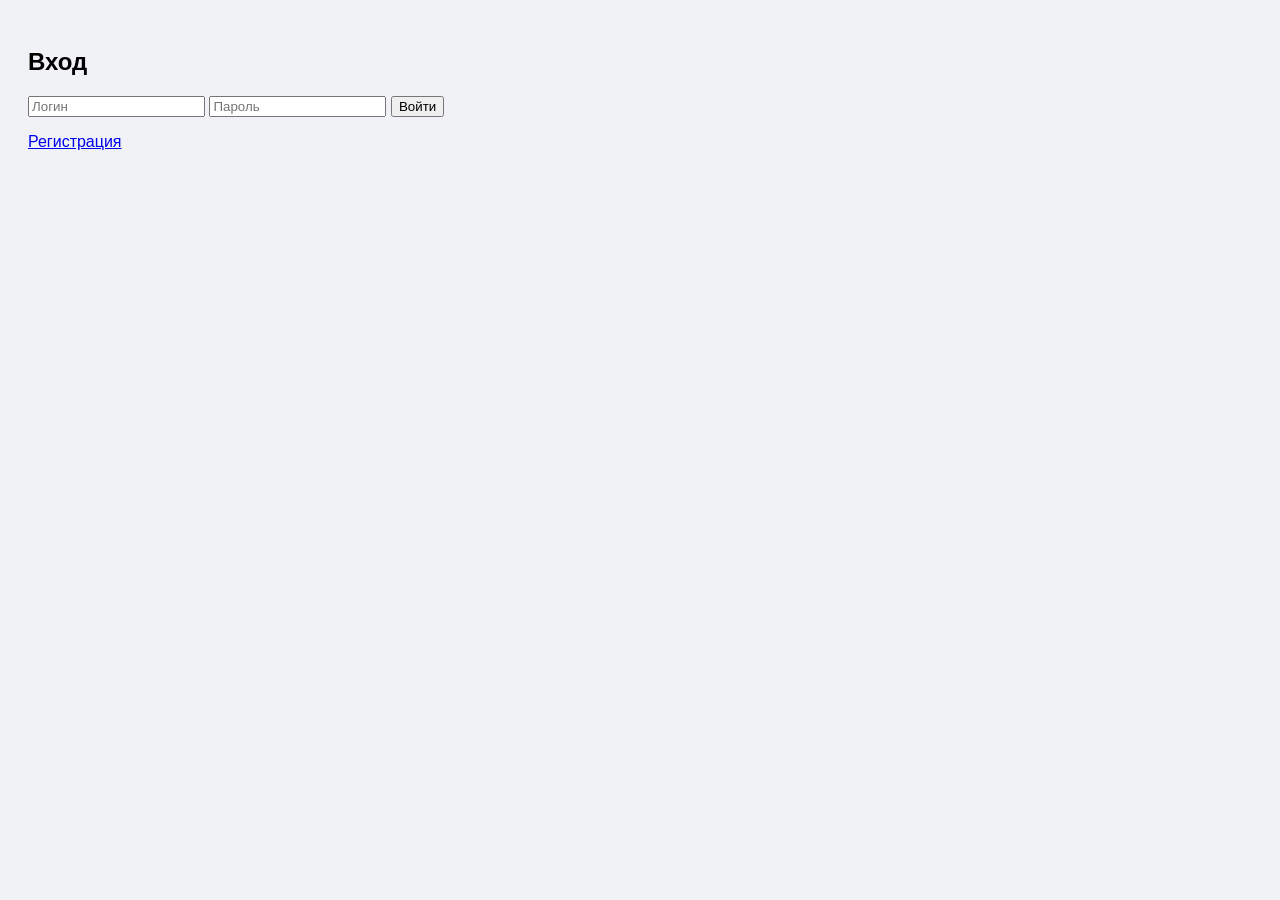
==== index.html @ f7d05748 "Добавлены все файлы проекта" ====
<!DOCTYPE html>
<html>
<head>
    <title>Login</title>
    <link rel="stylesheet" href="style.css">
</head>
<body>

<h2>Вход</h2>

<input id="loginUser" placeholder="Логин">
<input id="loginPass" type="password" placeholder="Пароль">
<button onclick="loginUser()">Войти</button>

<p id="msg"></p>

<a href="register.html">Регистрация</a>

<script src="auth.js"></script>
<script>
function loginUser() {
    let u = document.getElementById("loginUser").value;
    let p = document.getElementById("loginPass").value;

    let result = login(u, p);

    document.getElementById("msg").innerText = result;

    if (result === "Вход выполнен") {
        window.location.href = "app.html";
    }
}
</script>
<script src="test.js"></script>
<script src="tasks.js"></script>

</body>
</html>
---- style.css ----
body {
    font-family: Arial, sans-serif;
    padding: 20px;
    background-color: #f0f2f5;
}

.header {
    display: flex;
    justify-content: space-between;
    align-items: center;
}

.logout-btn {
    background-color: #ff4d4d;
    color: white;
    border: none;
    padding: 8px 12px;
    border-radius: 5px;
    cursor: pointer;
}

.logout-btn:hover {
    background-color: #ff1a1a;
}

.add-task, .sort-buttons {
    margin: 20px 0;
}

.add-task input, .add-task select {
    padding: 5px;
    margin-right: 10px;
}

.add-task button, .sort-buttons button {
    padding: 5px 10px;
    cursor: pointer;
    border-radius: 5px;
    border: none;
    background-color: #4caf50;
    color: white;
}

.add-task button:hover, .sort-buttons button:hover {
    background-color: #45a049;
}

.task-container {
    display: flex;
    flex-wrap: wrap;
    gap: 15px;
}

.task-card {
    background-color: white;
    padding: 15px;
    border-radius: 10px;
    box-shadow: 0 2px 8px rgba(0,0,0,0.15);
    width: 200px;
}

.card-buttons {
    margin-top: 10px;
}

.card-buttons button {
    margin-right: 5px;
    padding: 5px;
    border: none;
    border-radius: 5px;
    cursor: pointer;
    color: white;
}

.card-buttons button:nth-child(1) { background-color: #2196f3; }
.card-buttons button:nth-child(2) { background-color: #ff9800; }
.card-buttons button:nth-child(3) { background-color: #f44336; }

.card-buttons button:hover {
    opacity: 0.8;
}
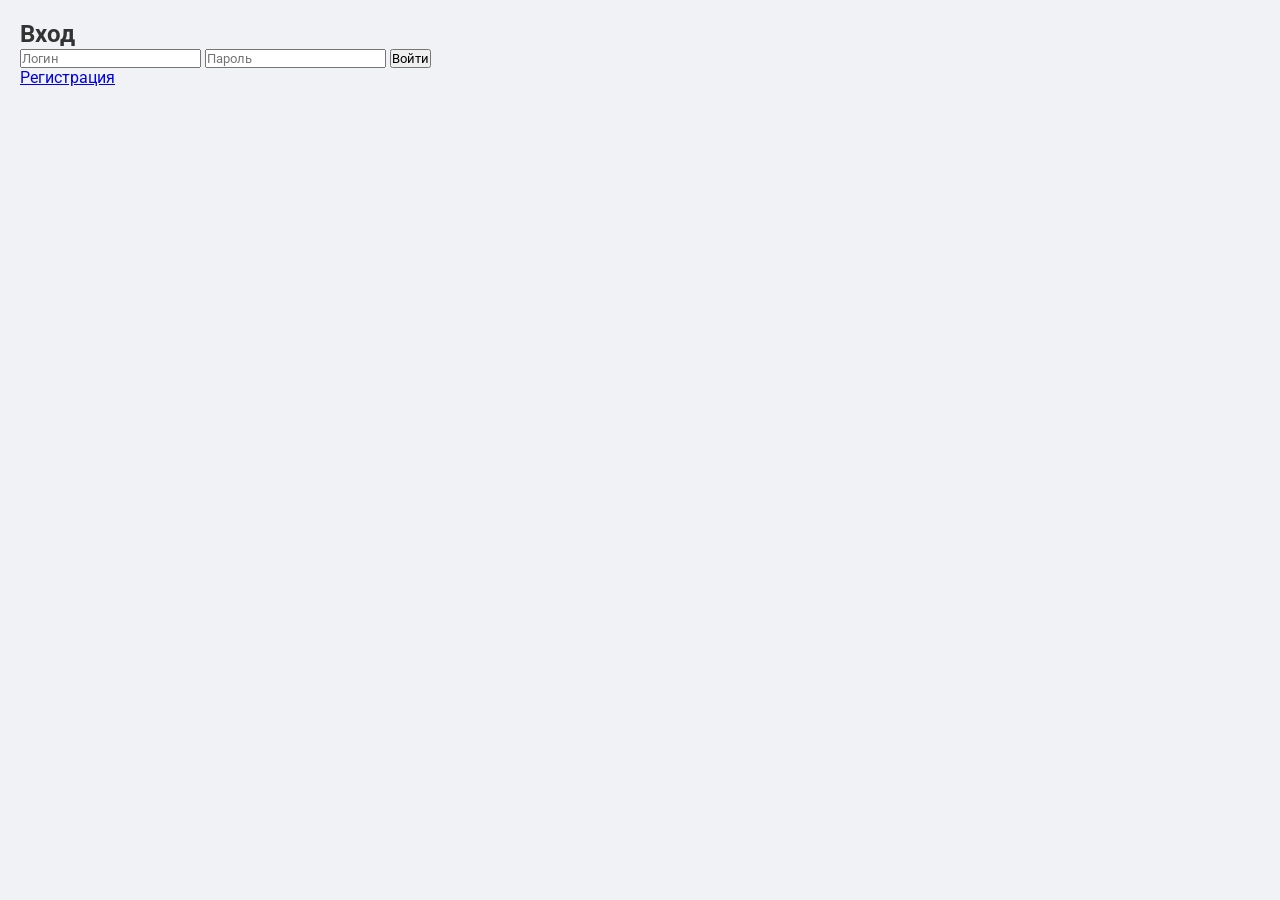
==== commit e6c1fc52: "666" ====
--- a/index.html
+++ b/index.html
@@ -3,6 +3,7 @@
 <head>
     <title>Login</title>
     <link rel="stylesheet" href="style.css">
+    <link href="https://fonts.googleapis.com/css2?family=Roboto:wght@400;500;700&display=swap" rel="stylesheet">
 </head>
 <body>
 
--- a/style.css
+++ b/style.css
@@ -1,81 +1,161 @@
+/* ========== Сброс и базовые стили ========== */
+* {
+    box-sizing: border-box;
+    margin: 0;
+    padding: 0;
+    font-family: 'Roboto', Arial, sans-serif;
+}
+
 body {
-    font-family: Arial, sans-serif;
     padding: 20px;
     background-color: #f0f2f5;
+    color: #333;
 }
 
+/* ========== Хедер ========== */
 .header {
     display: flex;
     justify-content: space-between;
     align-items: center;
+    padding: 20px 40px;
+    background-color: #4caf50;
+    color: white;
+    border-radius: 0 0 10px 10px;
+    box-shadow: 0 4px 10px rgba(0,0,0,0.1);
 }
 
-.logout-btn {
-    background-color: #ff4d4d;
-    color: white;
+.header h2 {
+    font-size: 24px;
+}
+
+.header button {
+    background-color: white;
+    color: #4caf50;
     border: none;
     padding: 8px 12px;
     border-radius: 5px;
     cursor: pointer;
+    transition: 0.3s;
 }
 
-.logout-btn:hover {
-    background-color: #ff1a1a;
+.header button:hover {
+    opacity: 0.9;
 }
 
+/* ========== Форма добавления задачи и сортировка ========== */
 .add-task, .sort-buttons {
     margin: 20px 0;
+    display: flex;
+    flex-wrap: wrap;
+    gap: 10px;
 }
 
 .add-task input, .add-task select {
-    padding: 5px;
-    margin-right: 10px;
+    padding: 8px;
+    flex: 1;
+    border-radius: 5px;
+    border: 1px solid #ccc;
 }
 
 .add-task button, .sort-buttons button {
-    padding: 5px 10px;
+    padding: 8px 15px;
     cursor: pointer;
     border-radius: 5px;
     border: none;
     background-color: #4caf50;
     color: white;
+    font-weight: 500;
+    transition: 0.3s;
 }
 
 .add-task button:hover, .sort-buttons button:hover {
     background-color: #45a049;
 }
 
+/* ========== Контейнер задач ========== */
 .task-container {
     display: flex;
     flex-wrap: wrap;
     gap: 15px;
 }
 
+/* ========== Карточки задач ========== */
 .task-card {
-    background-color: white;
+    background-color: #fff;
+    border-radius: 10px;
     padding: 15px;
-    border-radius: 10px;
-    box-shadow: 0 2px 8px rgba(0,0,0,0.15);
-    width: 200px;
+    box-shadow: 0 4px 10px rgba(0,0,0,0.1);
+    width: 300px;
+    transition: transform 0.2s;
 }
 
+.task-card:hover {
+    transform: translateY(-3px);
+}
+
+/* Цвет по приоритету через span внутри h3 */
+.task-card h3 span.high { color: #ff6b6b; }
+.task-card h3 span.medium { color: #ffa500; }
+.task-card h3 span.low { color: #4caf50; }
+
+/* ========== Кнопки на карточке ========== */
 .card-buttons {
     margin-top: 10px;
+    display: flex;
+    justify-content: space-between;
 }
 
 .card-buttons button {
+    flex: 1;
     margin-right: 5px;
     padding: 5px;
     border: none;
     border-radius: 5px;
     cursor: pointer;
     color: white;
+    transition: 0.2s;
 }
 
-.card-buttons button:nth-child(1) { background-color: #2196f3; }
-.card-buttons button:nth-child(2) { background-color: #ff9800; }
-.card-buttons button:nth-child(3) { background-color: #f44336; }
+.card-buttons button:nth-child(1) { background-color: #2196f3; } /* Статус */
+.card-buttons button:nth-child(2) { background-color: #ff9800; } /* Редактировать */
+.card-buttons button:nth-child(3) { background-color: #f44336; } /* Удалить */
 
 .card-buttons button:hover {
     opacity: 0.8;
+}
+
+/* ========== Форма регистрации/логина ========== */
+.form-container {
+    max-width: 400px;
+    margin: 80px auto;
+    padding: 30px;
+    background-color: #fff;
+    border-radius: 10px;
+    box-shadow: 0 8px 20px rgba(0,0,0,0.1);
+}
+
+.form-container input, .form-container button {
+    width: 100%;
+    padding: 12px 15px;
+    margin-bottom: 15px;
+    border-radius: 5px;
+    border: 1px solid #ccc;
+}
+
+.form-container button {
+    background-color: #4caf50;
+    color: white;
+    border: none;
+    font-weight: 500;
+    transition: 0.3s;
+}
+
+.form-container button:hover {
+    background-color: #45a049;
+}
+
+/* ========== Подсветка просроченных задач ========== */
+.task-card.overdue {
+    background-color: #f8d7da;
+    border: 1px solid #f44336;
 }
